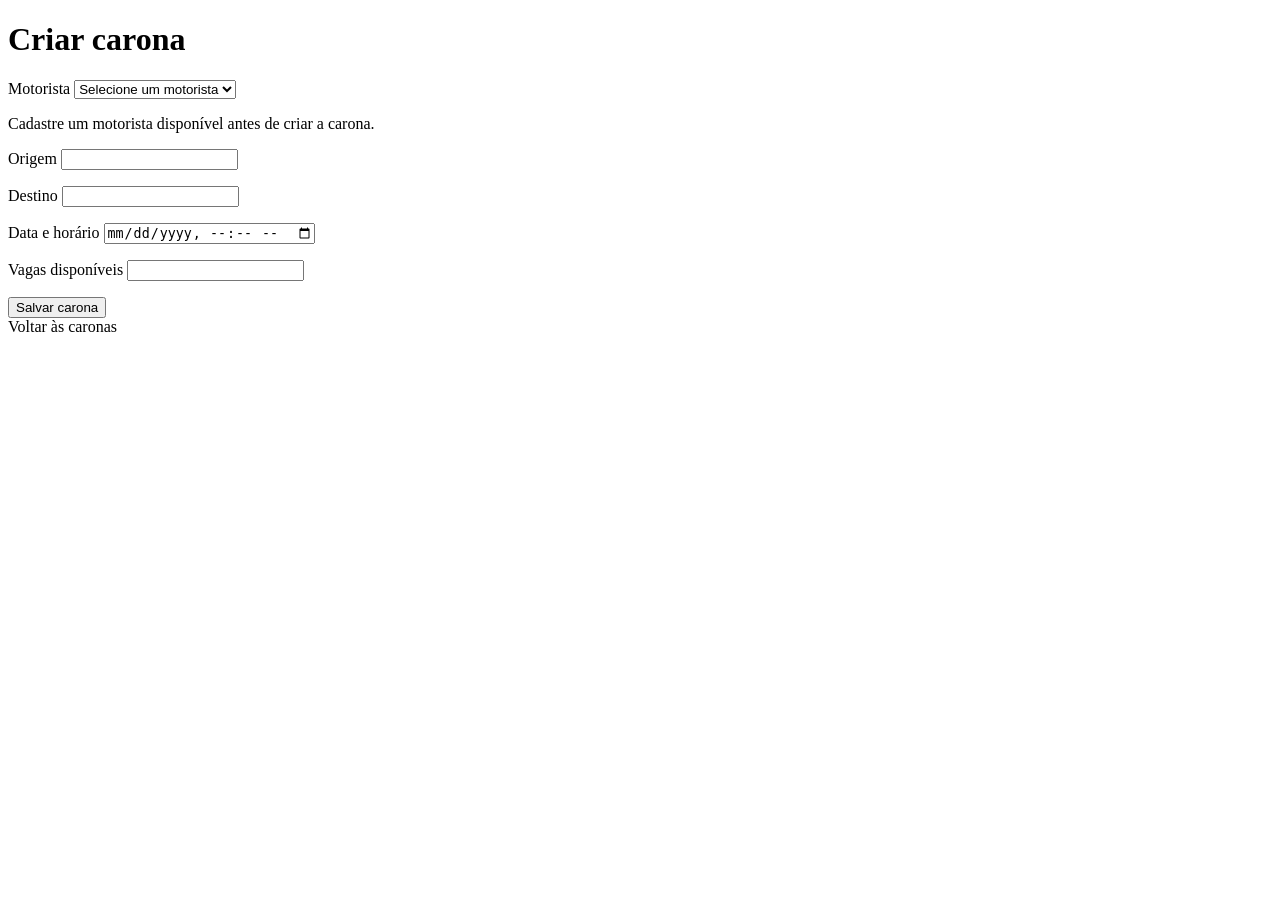
==== src/main/resources/templates/carona-form.html @ 00b5c436 "feat: adiciona cadastro de caronas e usuarios Co-authored-by: Copilot <223556219+Copilot@users.norep" ====
<!DOCTYPE html>
<html lang="pt-BR" xmlns:th="http://www.thymeleaf.org">
<head>
    <meta charset="UTF-8">
    <meta name="viewport" content="width=device-width, initial-scale=1.0">
    <title>Criar carona - Campus Car</title>
</head>
<body>
    <main>
        <h1>Criar carona</h1>
        <form th:action="@{/caronas/criar}" th:object="${carona}" method="post">
            <label for="motoristaId">Motorista</label>
            <select id="motoristaId" th:field="*{motoristaId}">
                <option value="">Selecione um motorista</option>
                <option th:each="motorista : ${motoristas}"
                        th:value="${motorista.id}"
                        th:text="${motorista.nome}"></option>
            </select>
            <p th:if="${#fields.hasErrors('motoristaId')}" th:errors="*{motoristaId}"></p>
            <p th:if="${#lists.isEmpty(motoristas)}">Cadastre um motorista disponível antes de criar a carona.</p>

            <label for="origem">Origem</label>
            <input id="origem" type="text" th:field="*{origem}">
            <p th:if="${#fields.hasErrors('origem')}" th:errors="*{origem}"></p>

            <label for="destino">Destino</label>
            <input id="destino" type="text" th:field="*{destino}">
            <p th:if="${#fields.hasErrors('destino')}" th:errors="*{destino}"></p>

            <label for="dataHora">Data e horário</label>
            <input id="dataHora" type="datetime-local" th:field="*{dataHora}">
            <p th:if="${#fields.hasErrors('dataHora')}" th:errors="*{dataHora}"></p>

            <label for="vagasDisponiveis">Vagas disponíveis</label>
            <input id="vagasDisponiveis" type="number" min="1" th:field="*{vagasDisponiveis}">
            <p th:if="${#fields.hasErrors('vagasDisponiveis')}" th:errors="*{vagasDisponiveis}"></p>

            <button type="submit" th:disabled="${#lists.isEmpty(motoristas)}">Salvar carona</button>
        </form>
        <a th:href="@{/caronas}">Voltar às caronas</a>
    </main>
</body>
</html>
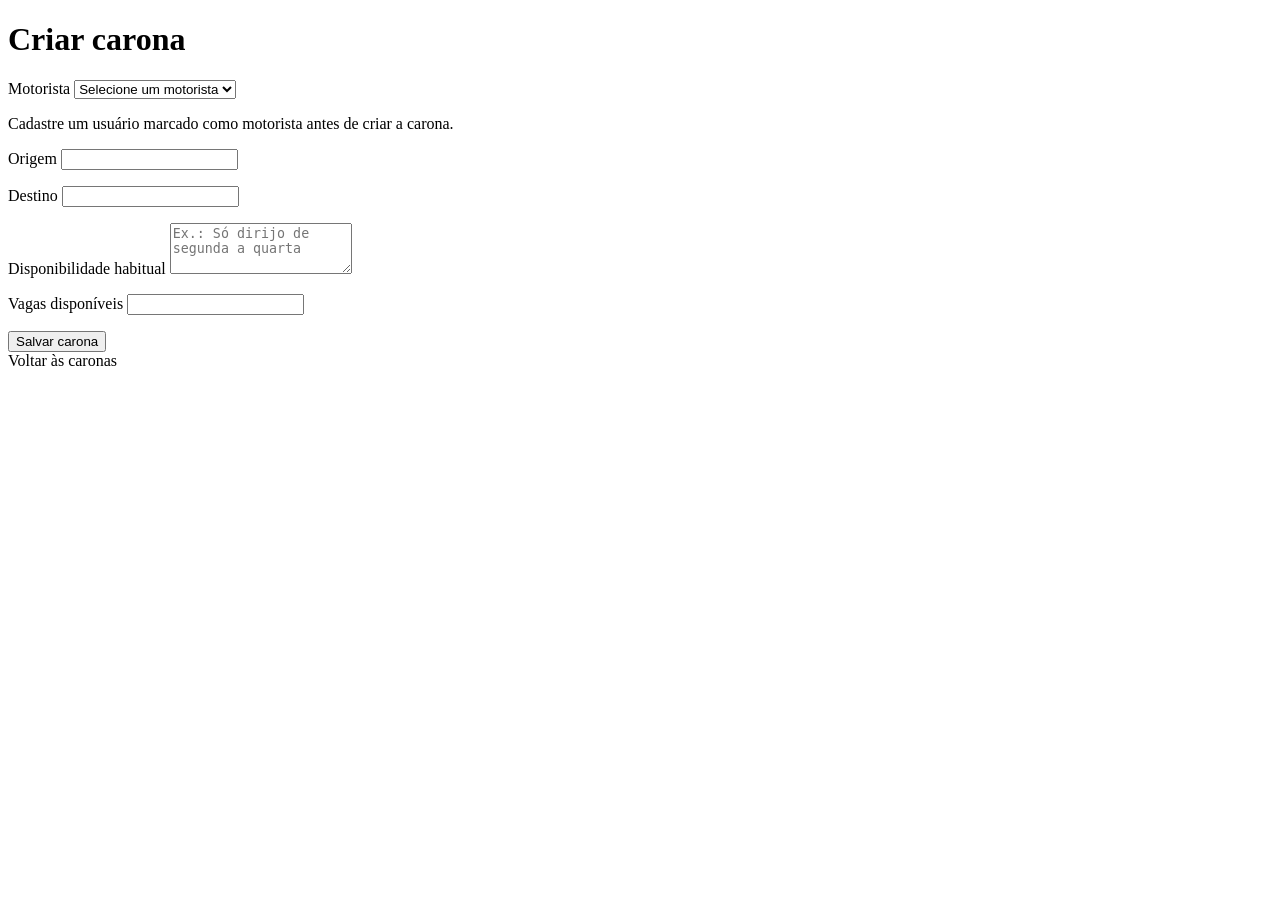
==== commit 0c43c3d7: "fix: disponibiliza motoristas com carona existente Remove a unicidade por motorista no banco e manté" ====
--- a/src/main/resources/templates/carona-form.html
+++ b/src/main/resources/templates/carona-form.html
@@ -17,7 +17,7 @@
                         th:text="${motorista.nome}"></option>
             </select>
             <p th:if="${#fields.hasErrors('motoristaId')}" th:errors="*{motoristaId}"></p>
-            <p th:if="${#lists.isEmpty(motoristas)}">Cadastre um motorista disponível antes de criar a carona.</p>
+            <p th:if="${#lists.isEmpty(motoristas)}">Cadastre um usuário marcado como motorista antes de criar a carona.</p>
 
             <label for="origem">Origem</label>
             <input id="origem" type="text" th:field="*{origem}">
@@ -27,9 +27,11 @@
             <input id="destino" type="text" th:field="*{destino}">
             <p th:if="${#fields.hasErrors('destino')}" th:errors="*{destino}"></p>
 
-            <label for="dataHora">Data e horário</label>
-            <input id="dataHora" type="datetime-local" th:field="*{dataHora}">
-            <p th:if="${#fields.hasErrors('dataHora')}" th:errors="*{dataHora}"></p>
+            <label for="disponibilidade">Disponibilidade habitual</label>
+            <textarea id="disponibilidade" rows="3" maxlength="255"
+                      placeholder="Ex.: Só dirijo de segunda a quarta"
+                      th:field="*{disponibilidade}"></textarea>
+            <p th:if="${#fields.hasErrors('disponibilidade')}" th:errors="*{disponibilidade}"></p>
 
             <label for="vagasDisponiveis">Vagas disponíveis</label>
             <input id="vagasDisponiveis" type="number" min="1" th:field="*{vagasDisponiveis}">
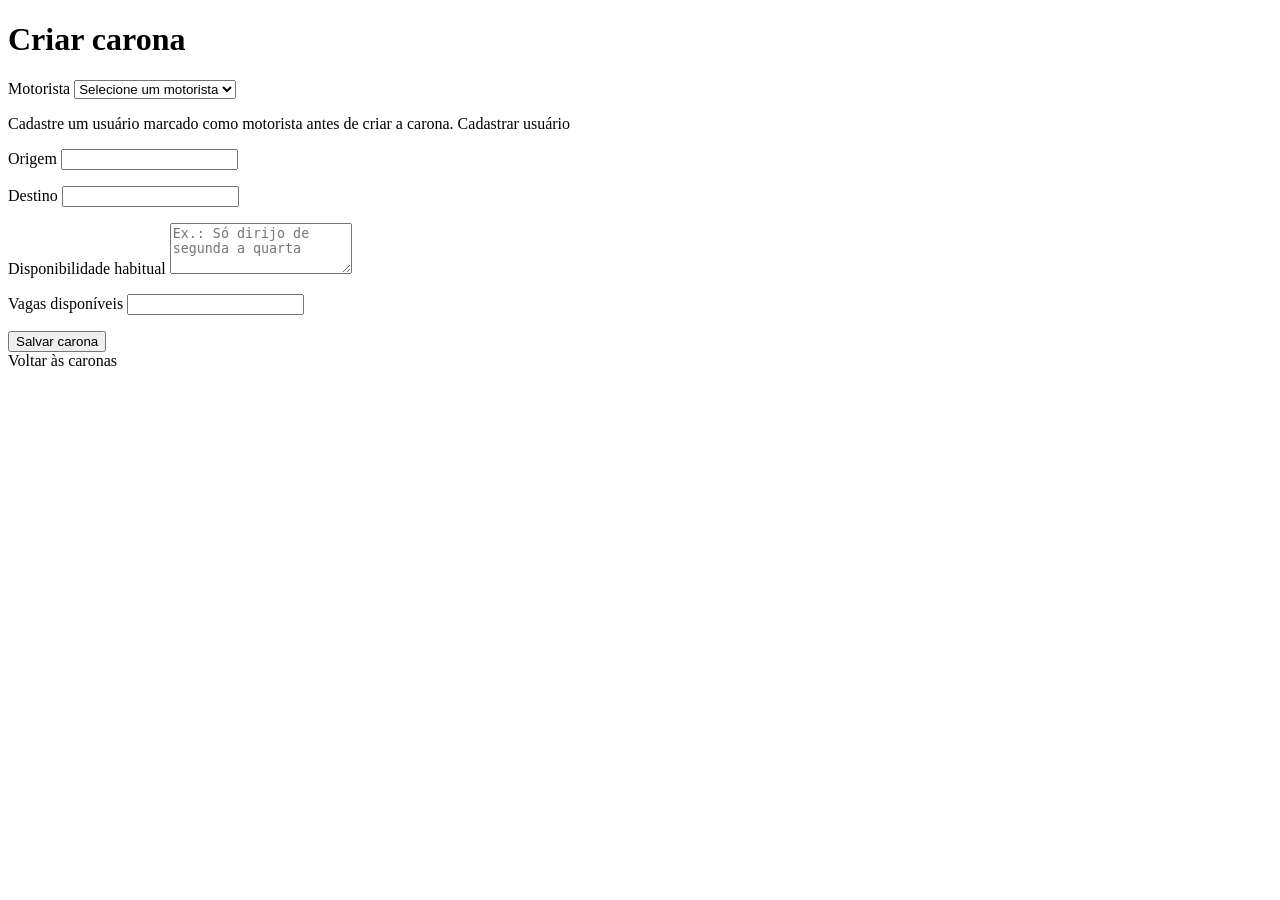
==== commit 25adbb38: "feat: adiciona navegacao entre telas Co-authored-by: Copilot <223556219+Copilot@users.noreply.github" ====
--- a/src/main/resources/templates/carona-form.html
+++ b/src/main/resources/templates/carona-form.html
@@ -6,6 +6,7 @@
     <title>Criar carona - Campus Car</title>
 </head>
 <body>
+    <header th:replace="~{base :: navegacao}"></header>
     <main>
         <h1>Criar carona</h1>
         <form th:action="@{/caronas/criar}" th:object="${carona}" method="post">
@@ -17,7 +18,10 @@
                         th:text="${motorista.nome}"></option>
             </select>
             <p th:if="${#fields.hasErrors('motoristaId')}" th:errors="*{motoristaId}"></p>
-            <p th:if="${#lists.isEmpty(motoristas)}">Cadastre um usuário marcado como motorista antes de criar a carona.</p>
+            <p th:if="${#lists.isEmpty(motoristas)}">
+                Cadastre um usuário marcado como motorista antes de criar a carona.
+                <a th:href="@{/usuarios/criar}">Cadastrar usuário</a>
+            </p>
 
             <label for="origem">Origem</label>
             <input id="origem" type="text" th:field="*{origem}">
